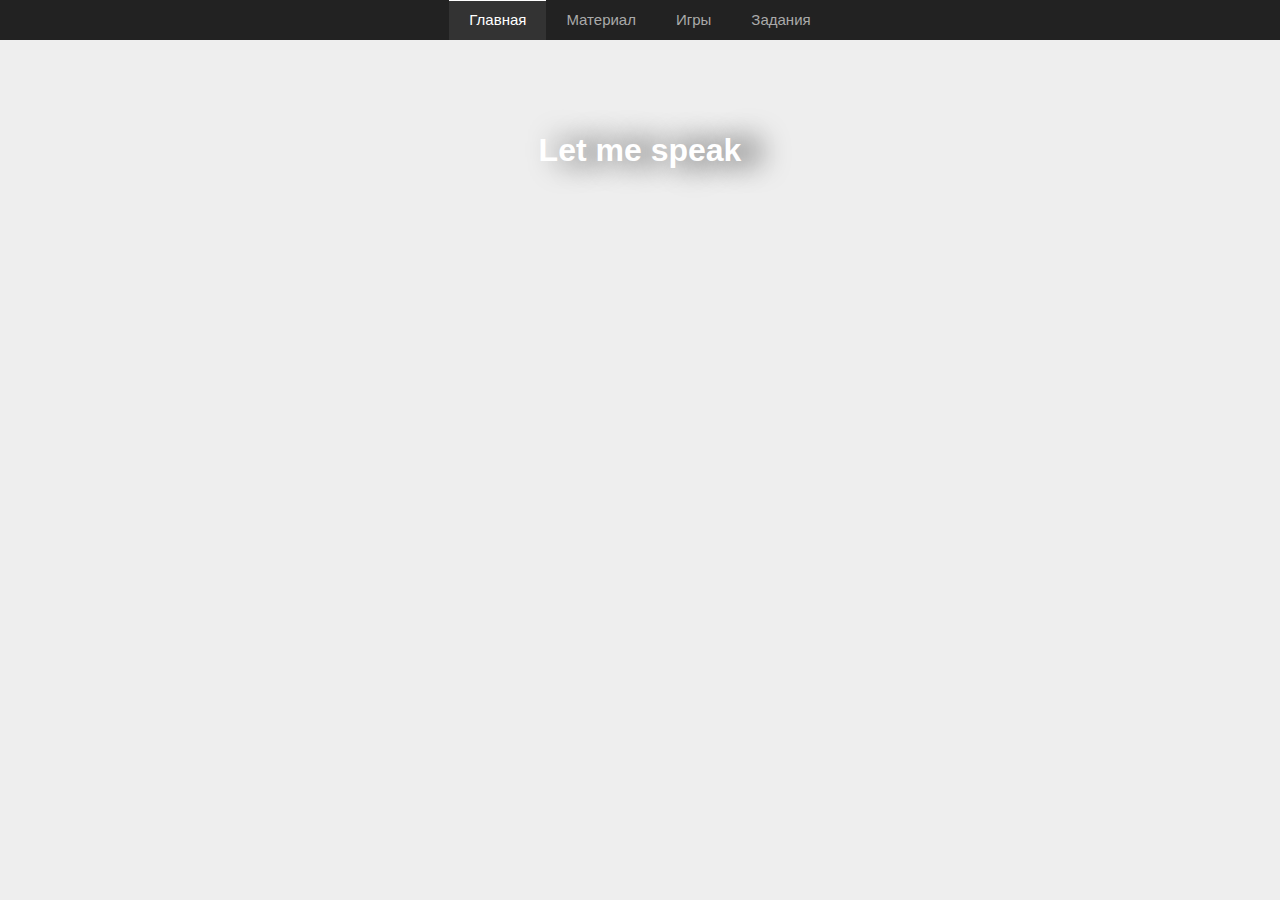
==== index.html @ b557fd8c "изменен link на css для табов" ====
<!DOCTYPE html>
<html lang="ru">
<head>
    <meta charset="UTF-8">
    <meta http-equiv="X-UA-Compatible" content="IE=edge">
    <meta name="viewport" content="width=device-width, initial-scale=1.0">
    <title>Let me speak!</title>
    <link rel="stylesheet" href="/css/tab.css">
    <style>
        body{
            margin: 0;
            background: #eee;

        }
        .header{
            display: flex;
            justify-content: center;
            align-items: center;
            overflow-x: none;
            width: 100%;
            height: 300px;
            background-image: url("https://wallpapertops.com/walldb/original/9/5/7/639456.jpg");
            background-repeat: no-repeat;
            background-position: center;
            background-size: cover;
        }
        h1{
            margin: 0;
            padding: 0;
        }

        .title_text{
            text-shadow: #000 20px 0px 30px;       
            padding: 5px 20px;
            border-radius: 5px;
            font-family: Arial, "Helvetica Neue", Helvetica, sans-serif;
            font-weight: 800;
            color: white;

        }
       
    </style>

</head>
<body>

    <header>
        <ul class="tabs">
            <li class="tab" id="tab_active">Главная</li>
            <li class="tab">Материал</li>
            <li class="tab">Игры</li>
            <li class="tab">Задания</li>
        </ul>
    </header>
    <div class="header">

        <div class="title">
            <h1 class="title_text">
                Let me speak
            </h1>
            
            
        </div>
        
    </div>

    
</body>
</html>
---- css/tab.css ----
.tabs{
            margin: 0; padding: 0;
            position: fixed;
            width: 100%;
            height: 40px;
            background-color: #222;
            display: flex;
            flex-direction: row;
            justify-content: center;
            list-style: none;
        }
        .tab{
            margin: 0;padding: 0; border: 0;
            color: #aaa;
            padding: 10px 20px;
            border-top: 1px;
            border-color: rgba(0,0,0,0);
            font-family: Arial, "Helvetica Neue", Helvetica, sans-serif;
            font-size: 15px;
            border-style: solid;
            transition: all .3s;

            
        }
        .tab:hover{
            border: 0px 1px 0px 0px;
            border-color: #888;
            border-style: solid;
            background-color: #262626;
            color: white;
        }
        #tab_active{
            border: 0px 1px 0px 0px;
            border-color: #fff;
            border-style: solid;
            background-color: #333;
            color: white;
        }
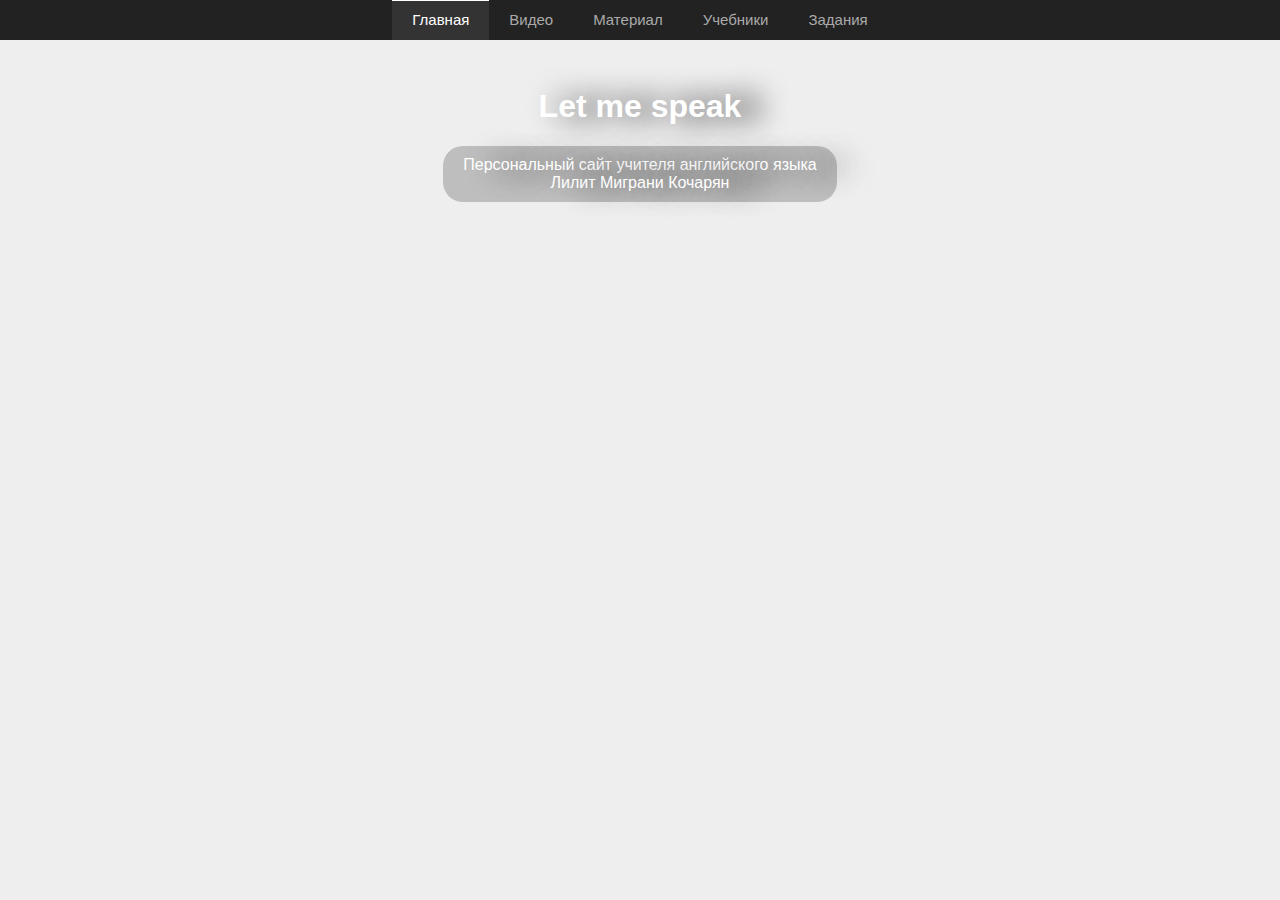
==== commit a5278ab1: "чтот" ====
--- a/index.html
+++ b/index.html
@@ -6,39 +6,25 @@
     <meta name="viewport" content="width=device-width, initial-scale=1.0">
     <title>Let me speak!</title>
     <link rel="stylesheet" href="/css/tab.css">
+    <link rel="stylesheet" href="/css/header.css">
     <style>
         body{
             margin: 0;
             background: #eee;
 
         }
-        .header{
-            display: flex;
-            justify-content: center;
-            align-items: center;
-            overflow-x: none;
-            width: 100%;
-            height: 300px;
-            background-image: url("https://wallpapertops.com/walldb/original/9/5/7/639456.jpg");
-            background-repeat: no-repeat;
-            background-position: center;
-            background-size: cover;
-        }
-        h1{
-            margin: 0;
-            padding: 0;
+        
+        .title_desc{
+            color: white;
+            font-family: Arial, "Helvetica Neue", Helvetica, sans-serif;
+            padding: 10px 20px;
+            text-shadow: #000 30px 0px 30px;  
+            background-color: rgba(0,0,0,0.2);  
+            border-radius: 20px;   
+            text-align: center;
         }
 
-        .title_text{
-            text-shadow: #000 20px 0px 30px;       
-            padding: 5px 20px;
-            border-radius: 5px;
-            font-family: Arial, "Helvetica Neue", Helvetica, sans-serif;
-            font-weight: 800;
-            color: white;
 
-        }
-       
     </style>
 
 </head>
@@ -46,11 +32,12 @@
 
     <header>
         <ul class="tabs">
-            <li class="tab" id="tab_active">Главная</li>
-            <li class="tab">Материал</li>
-            <li class="tab">Игры</li>
-            <li class="tab">Задания</li>
-        </ul>
+            <li class="tab" onclick="window.location='/'" id="tab_active">Главная</li>
+            <li class="tab" onclick="window.location='/videos/'">Видео</li>
+            <li class="tab" onclick="window.location='/any/'">Материал</li>
+            <li class="tab" onclick="window.location='/books/'">Учебники</li>
+            <li class="tab" onclick="window.location='/tasks/'">Задания</li>
+        </ul>        
     </header>
     <div class="header">
 
@@ -58,12 +45,12 @@
             <h1 class="title_text">
                 Let me speak
             </h1>
-            
-            
+            <p class="title_desc">
+                Персональный сайт учителя английского языка <br> Лилит Миграни Кочарян
+            </p>
         </div>
-        
     </div>
 
-    
+    <div class="main"></div>
 </body>
-</html>
+</html>--- a/css/tab.css
+++ b/css/tab.css
@@ -1,40 +1,62 @@
 
       
-        .tabs{
-            margin: 0; padding: 0;
-            position: fixed;
-            width: 100%;
-            height: 40px;
-            background-color: #222;
-            display: flex;
-            flex-direction: row;
-            justify-content: center;
-            list-style: none;
-        }
-        .tab{
-            margin: 0;padding: 0; border: 0;
-            color: #aaa;
-            padding: 10px 20px;
-            border-top: 1px;
-            border-color: rgba(0,0,0,0);
-            font-family: Arial, "Helvetica Neue", Helvetica, sans-serif;
-            font-size: 15px;
-            border-style: solid;
-            transition: all .3s;
+.tabs{
+    margin: 0; padding: 0;
+    overflow-x: scroll;
+    position: fixed;
+    width: 100%;
+    height: 40px;
+    background-color: #222;
+    display: flex;
+    flex-direction: row;
+    justify-content: center;
 
-            
-        }
-        .tab:hover{
-            border: 0px 1px 0px 0px;
-            border-color: #888;
-            border-style: solid;
-            background-color: #262626;
-            color: white;
-        }
-        #tab_active{
-            border: 0px 1px 0px 0px;
-            border-color: #fff;
-            border-style: solid;
-            background-color: #333;
-            color: white;
-        }
+    list-style: none;
+}
+
+@media only screen and (max-device-width: 498px) {
+    .tabs{
+        justify-content: start;
+    }
+}
+.tab{
+    margin: 0;padding: 0; border: 0;
+    color: #aaa;
+    padding: 10px 20px;
+    border-top: 1px;
+    border-color: rgba(0,0,0,0);
+    font-family: Arial, "Helvetica Neue", Helvetica, sans-serif;
+    font-size: 15px;
+    border-style: solid;
+    transition: all .3s;
+}
+.tab:hover{
+    border: 0px 1px 0px 0px;
+    border-color: #888;
+    border-style: solid;
+    background-color: #262626;
+    color: white;
+}
+#tab_active{
+    border: 0px 1px 0px 0px;
+    border-color: #fff;
+    border-style: solid;
+    background-color: #333;
+    color: white;
+}
+.main{
+    padding-top: 10px;
+}
+
+.tab_iframe{
+    margin: 0;
+}
+.title_desc{
+    color: white;
+    font-family: Arial, "Helvetica Neue", Helvetica, sans-serif;
+    padding: 10px 20px;
+    text-shadow: #000 30px 0px 30px;  
+    background-color: rgba(0,0,0,0.2);  
+    border-radius: 20px;   
+    text-align: center;
+}--- a/css/header.css
+++ b/css/header.css
@@ -0,0 +1,30 @@
+.header{
+    overflow-x: auto;
+
+    display: flex;
+    justify-content: center;
+    align-items: center;
+    overflow-x: none;
+    width: 100%;
+    height: 290px;
+    background-image: url("https://wallpapertops.com/walldb/original/9/5/7/639456.jpg");
+    background-repeat: no-repeat;
+    background-position: center;
+    background-size: cover;
+}
+h1{
+    margin: 10px 0 0 0;
+    padding: 0;
+}
+
+.title_text{
+    text-shadow: #000 20px 0px 30px;       
+    padding: 5px 20px;
+    border-radius: 5px;
+    font-family: Arial, "Helvetica Neue", Helvetica, sans-serif;
+    font-weight: 800;
+    color: white;
+    text-align: center;
+
+
+}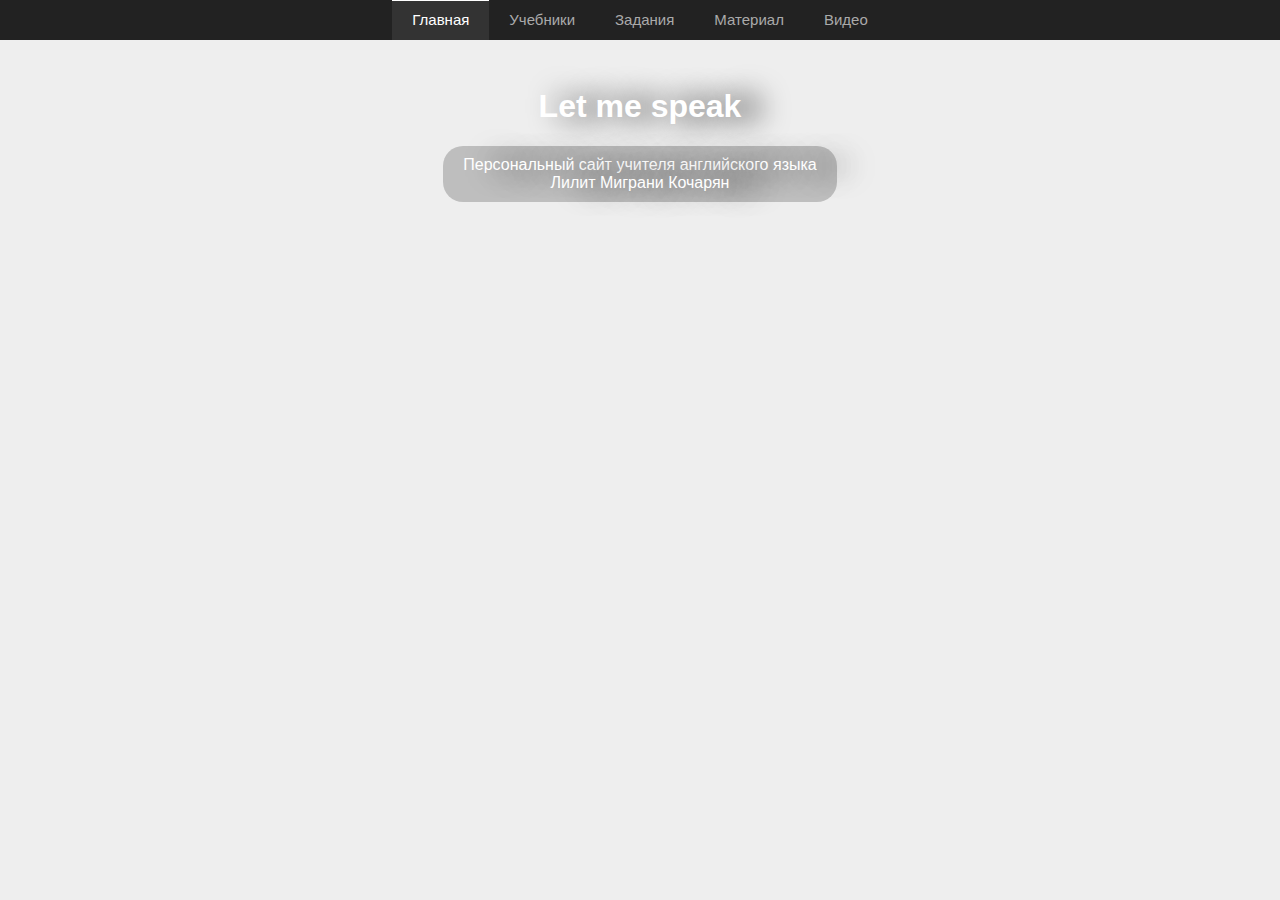
==== commit fd39021e: "фулл учебники добавлены + немного в задания + егэ инфа в материалы но там чисто оценить ситуацию" ====
--- a/index.html
+++ b/index.html
@@ -14,15 +14,7 @@
 
         }
         
-        .title_desc{
-            color: white;
-            font-family: Arial, "Helvetica Neue", Helvetica, sans-serif;
-            padding: 10px 20px;
-            text-shadow: #000 30px 0px 30px;  
-            background-color: rgba(0,0,0,0.2);  
-            border-radius: 20px;   
-            text-align: center;
-        }
+        
 
 
     </style>
@@ -33,10 +25,10 @@
     <header>
         <ul class="tabs">
             <li class="tab" onclick="window.location='/'" id="tab_active">Главная</li>
-            <li class="tab" onclick="window.location='/videos/'">Видео</li>
-            <li class="tab" onclick="window.location='/any/'">Материал</li>
             <li class="tab" onclick="window.location='/books/'">Учебники</li>
             <li class="tab" onclick="window.location='/tasks/'">Задания</li>
+            <li class="tab" onclick="window.location='/any/'">Материал</li>
+            <li class="tab" onclick="window.location='/videos/'">Видео</li>
         </ul>        
     </header>
     <div class="header">
--- a/css/tab.css
+++ b/css/tab.css
@@ -14,7 +14,7 @@
     list-style: none;
 }
 
-@media only screen and (max-device-width: 498px) {
+@media(max-width: 498px) {
     .tabs{
         justify-content: start;
     }
@@ -44,9 +44,6 @@
     background-color: #333;
     color: white;
 }
-.main{
-    padding-top: 10px;
-}
 
 .tab_iframe{
     margin: 0;
--- a/css/header.css
+++ b/css/header.css
@@ -12,12 +12,10 @@
     background-position: center;
     background-size: cover;
 }
-h1{
+
+.title_text{
     margin: 10px 0 0 0;
     padding: 0;
-}
-
-.title_text{
     text-shadow: #000 20px 0px 30px;       
     padding: 5px 20px;
     border-radius: 5px;
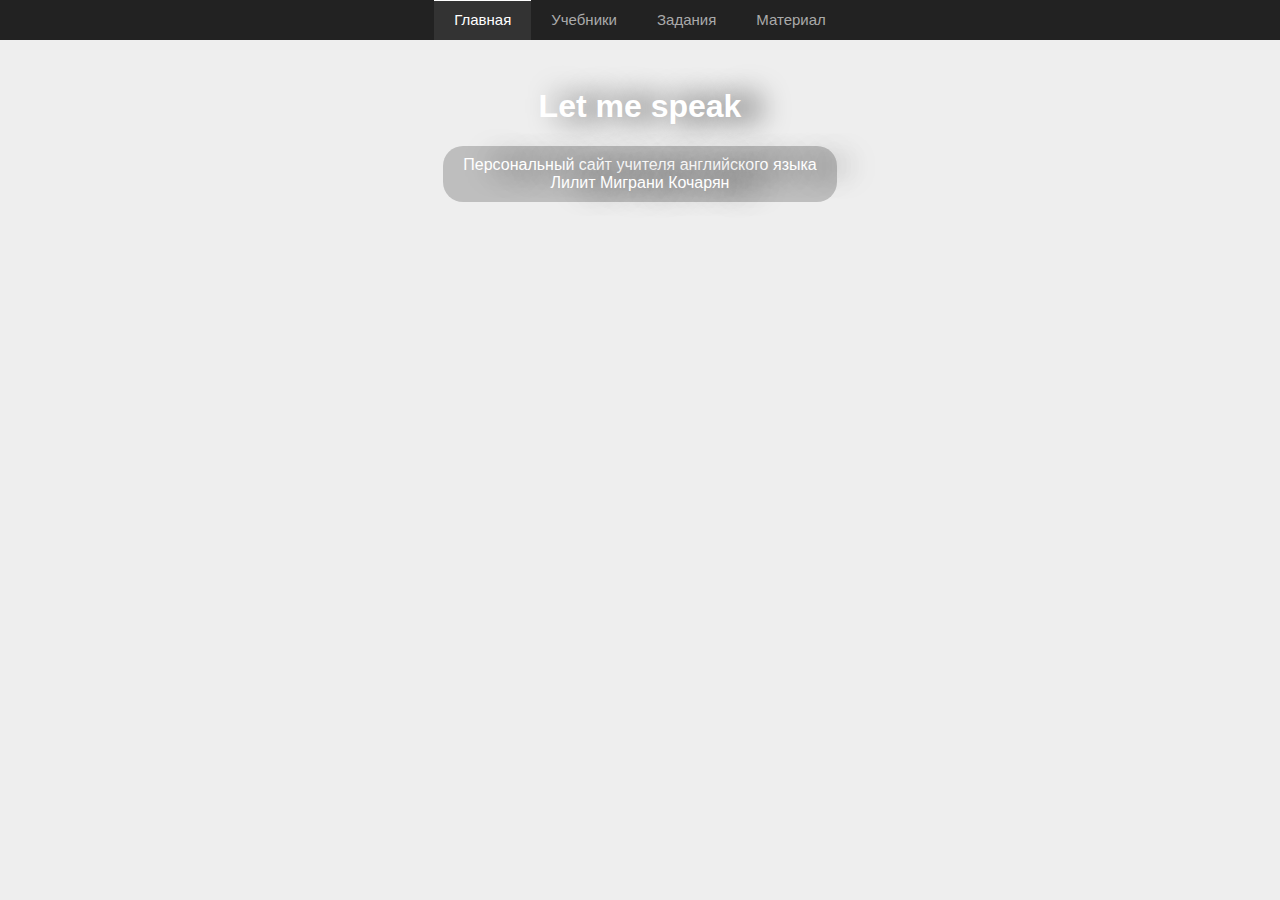
==== commit 18d7f4c1: "кстати после завтра дедлайн" ====
--- a/index.html
+++ b/index.html
@@ -28,7 +28,7 @@
             <li class="tab" onclick="window.location='/books/'">Учебники</li>
             <li class="tab" onclick="window.location='/tasks/'">Задания</li>
             <li class="tab" onclick="window.location='/any/'">Материал</li>
-            <li class="tab" onclick="window.location='/videos/'">Видео</li>
+            <!-- <li class="tab" onclick="window.location='/videos/'">Видео</li> -->
         </ul>        
     </header>
     <div class="header">
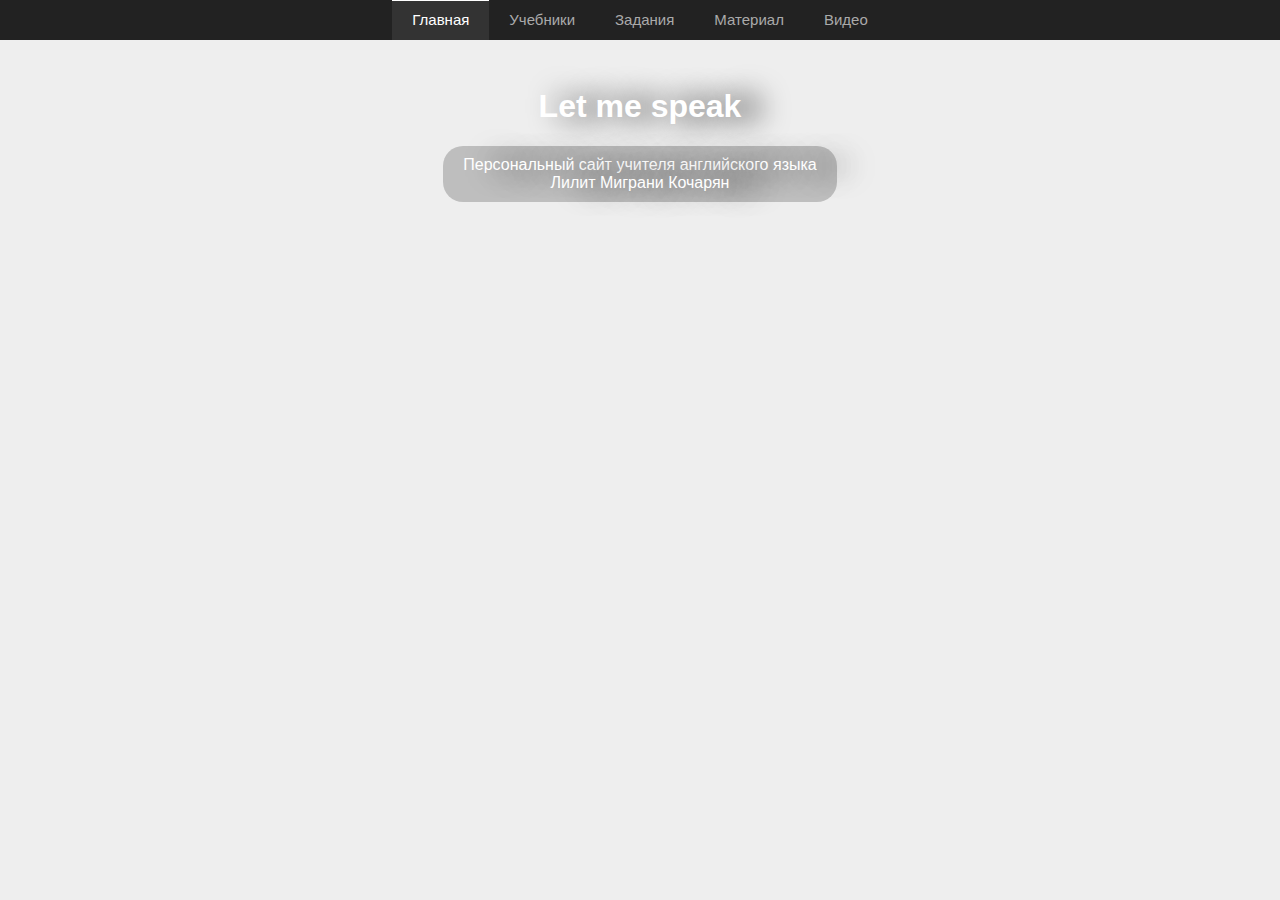
==== commit d5b29b80: "проверка какойто ректорат помогите" ====
--- a/index.html
+++ b/index.html
@@ -28,7 +28,7 @@
             <li class="tab" onclick="window.location='/books/'">Учебники</li>
             <li class="tab" onclick="window.location='/tasks/'">Задания</li>
             <li class="tab" onclick="window.location='/any/'">Материал</li>
-            <!-- <li class="tab" onclick="window.location='/videos/'">Видео</li> -->
+            <li class="tab" onclick="window.location='/videos/'">Видео</li>
         </ul>        
     </header>
     <div class="header">
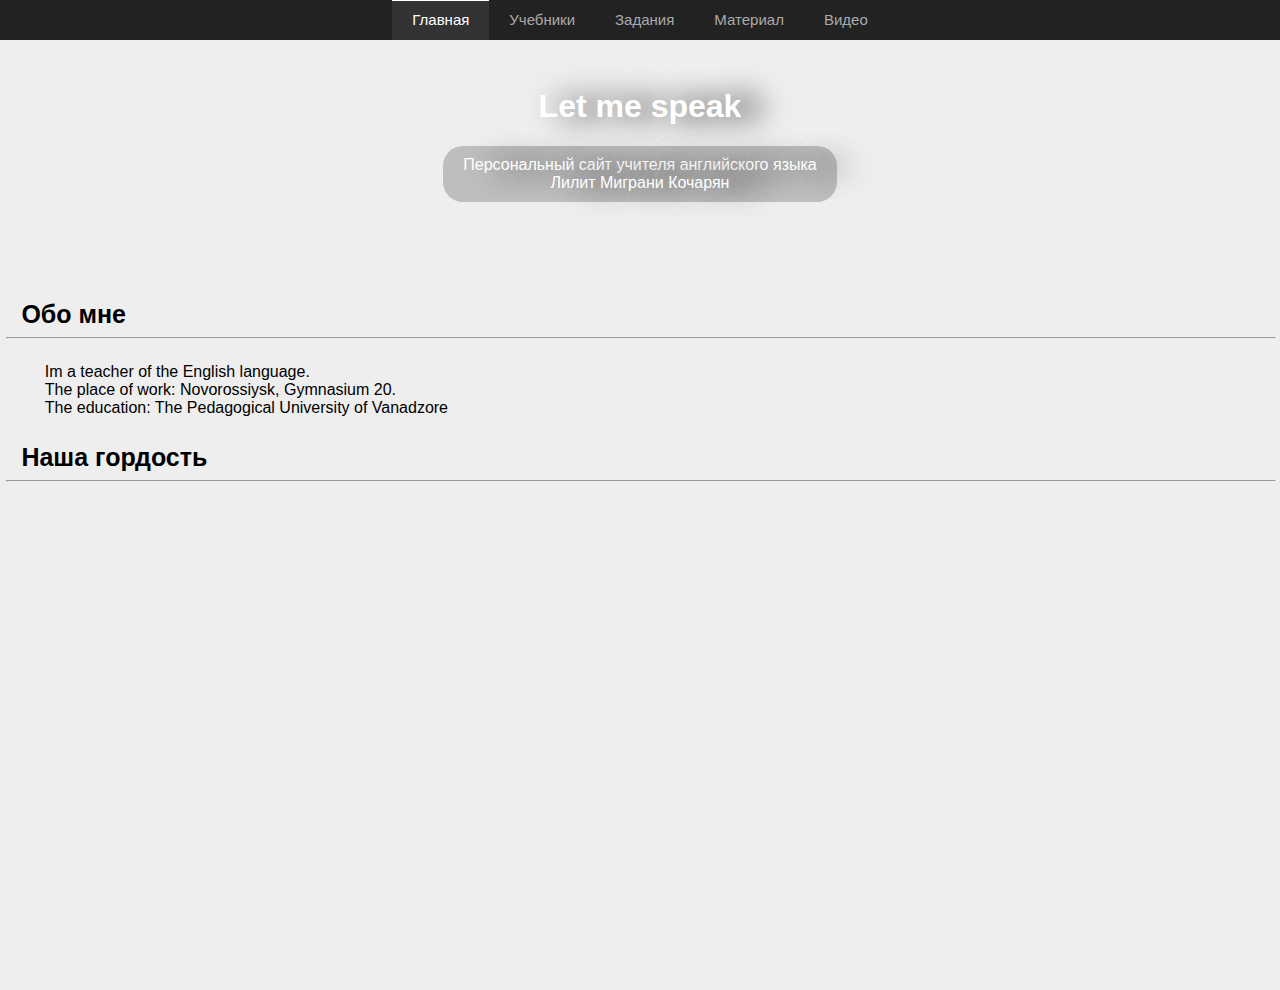
==== commit 0577371a: "победа" ====
--- a/index.html
+++ b/index.html
@@ -11,11 +11,65 @@
         body{
             margin: 0;
             background: #eee;
+            z-index: 1;
+
+        } .main {
+            display: flex;
+            flex-direction: row;
+            justify-content: center;
+            flex-wrap: wrap;
+        }
+        
+        .media_scroll{
+            display: flex;
+            height: 500px;
+            flex-wrap: nowrap;
+            width: 100%;
+            overflow-x: auto;
+            /* background-color: #000; */
+            transition: all .3s;
 
         }
+        .media{
+            z-index: 1;
+            height: 300px;
+            transition: all .3s;
+
+            /* margin: 0 0px; */
+        }
+        .media_scroll:hover{
+            height: 500px;
+        }
+        .media:hover{
+            height: 500px;
+        }
         
-        
+        .separator{
+            width: 99%;
+            margin-top: 10px;
 
+        }
+        .s_title{
+            font-family: Arial, "Helvetica Neue", Helvetica, sans-serif;
+            margin: 0;padding: 0;
+            padding: 0 15px;
+            font-size: 25px;
+            /* color:; */
+        }
+        .s_line {
+            width: 100%;
+            height: 0;
+           color: #333 ;
+
+        }
+
+        .atext{
+            
+            font-family: Arial, "Helvetica Neue", Helvetica, sans-serif;
+            text-align: left;
+            width: 93%;
+        }
+      
 
     </style>
 
@@ -43,6 +97,48 @@
         </div>
     </div>
 
-    <div class="main"></div>
+    <div class="main">
+<div class="separator">
+            <h1 class="s_title">
+Обо мне            </h1>
+            <hr class="s_line">
+        </div>
+
+        <p class="atext">Im a teacher of the English language. <br>
+
+        The place of work: Novorossiysk, Gymnasium 20.<br>  The education: The Pedagogical University of Vanadzore
+        </p>
+
+
+
+
+
+
+
+
+        <div class="separator">
+            <h1 class="s_title">
+                 Наша гордость
+            </h1>
+            <hr class="s_line">
+        </div>
+
+
+
+        <div class="media_scroll">
+            <img src="https://media.discordapp.net/attachments/917341410334748692/918436561396310056/IMG_20181222_102737_HDR.jpg" alt="" class="media">
+            <img src="https://media.discordapp.net/attachments/917341410334748692/918436561920618526/Scan30001.JPG" alt="" class="media">
+            <img src="https://media.discordapp.net/attachments/917341410334748692/918436562314887218/Scan30002.JPG" alt="" class="media">
+            <img src="https://media.discordapp.net/attachments/917341410334748692/918436801360846858/image0.jpg" alt="" class="media">
+            <img src="https://media.discordapp.net/attachments/917341410334748692/918436801599901706/image1.jpg" alt="" class="media">
+            <img src="https://media.discordapp.net/attachments/917341410334748692/918436801834811403/image2.jpg" style=" transform: scale(-1);" alt="" class="media">
+            <img src="https://media.discordapp.net/attachments/917341410334748692/918441588466798622/image0.jpg" style="" alt="" class="media">
+            <img src="https://media.discordapp.net/attachments/917341410334748692/918441588714270730/image1.jpg" alt="" class="media">
+            <img src="https://media.discordapp.net/attachments/917341410334748692/918441588915580958/image2.jpg" alt="" class="media">
+
+        </div>
+
+        <div class="" style="height: 400px; background-color: rgba(0,0,0,0);"></div>
+    </div>
 </body>
 </html>